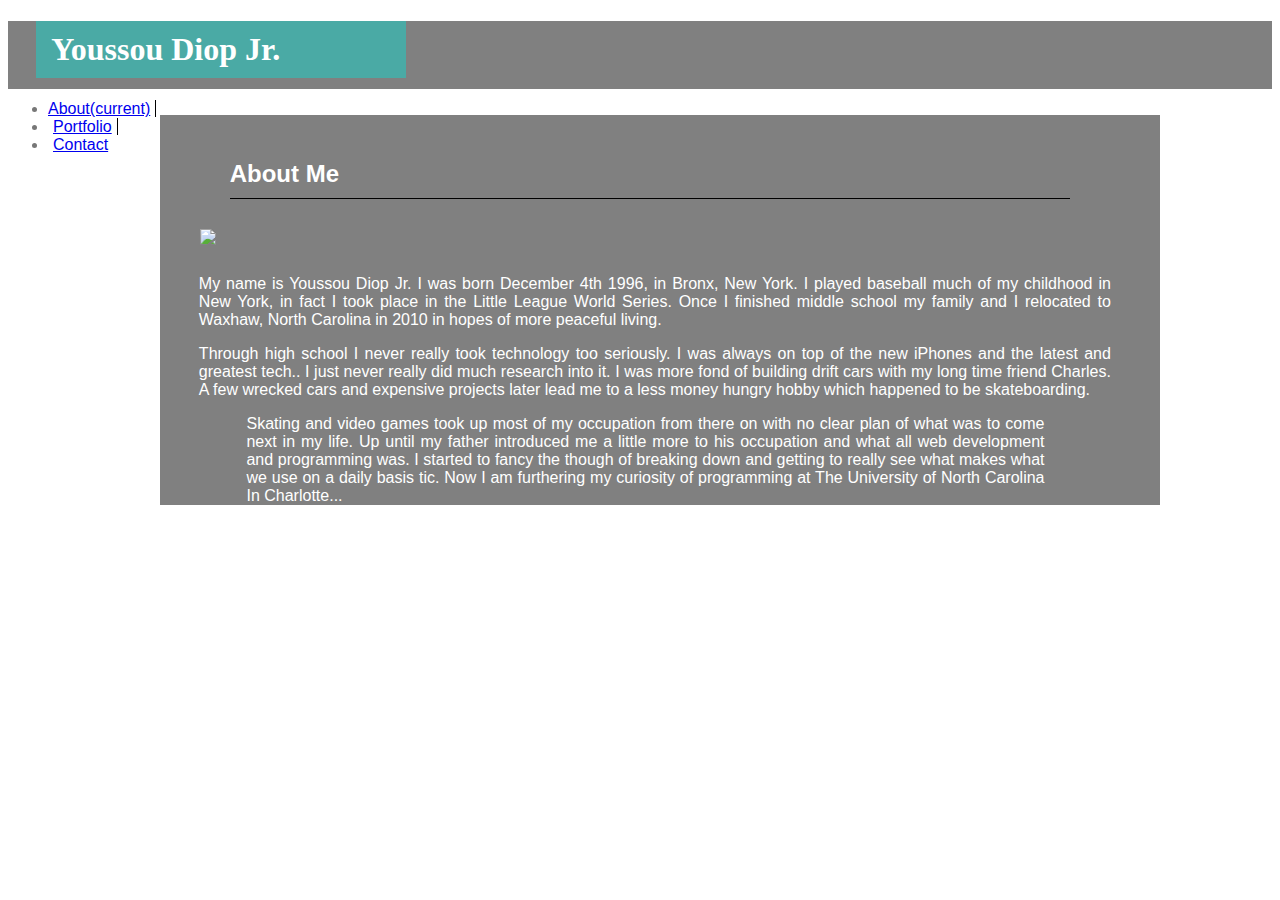
==== index.html @ 905b1be8 "semi" ====
<!DOCTYPE html>
<html lang="en">

<head>
    <meta charset="UTF-8">
    <meta name="viewport" content="width=device-width, initial-scale=1.0">
    <meta http-equiv="X-UA-Compatible" content="ie=edge">
    <title>About Me</title>
    <link rel="stylesheet" href="https://stackpath.bootstrapcdn.com/bootstrap/4.2.1/css/bootstrap.min.css" integrity="sha384-GJzZqFGwb1QTTN6wy59ffF1BuGJpLSa9DkKMp0DgiMDm4iYMj70gZWKYbI706tWS" crossorigin="anonymous">
    <link href="assets/styles/styles.css" type="text/css" rel="stylesheet">
</head>

<body>
    <div class="top">
        <div class="container">
            <div class="row">
                <div class="col-lg-7">
                    <h1>Youssou Diop Jr.</h1>
                </div>
            
                <div class="lnks">
                    <div class="col-lg-5">
                        <nav class="navbar navbar-expand">
                            </button>
                            <div class="navbar" id="navbarNav">
                                <ul class="navbar-nav">
                                    <li class="nav-item">
                                        <a class="nav-link1" href="index.html">About<span class="sr-only">(current)</span></a>
                                    </li>
                                    <li class="nav-item">
                                        <a class="nav-link2" href="portfolio.html">Portfolio</a>
                                    </li>
                                    <li class="nav-item">
                                        <a class="nav-link3" href="contact.html"> Contact</a>
                                    </li>
                                </ul>
                            </div>
                        </nav>
                    </div>
                </div>
                </div>
            </div>
        </div>
    </div>

    <div class="content">
        <div class="container">
            <div class="row">
                <div class="col-lg-12">
                    <h2>About Me</h2>
                </div>
            </div>
            <div class="row">
                <div class="col-lg-4">
                    <img src="/Users/diop/Desktop/GitHub/Basic-Portfolio/assets/images/IMG_2119.jpeg">
                </div>
                <div class="col-lg-8">
                    <div class="bio">
                        <p class="para1">
                            My name is Youssou Diop Jr. I was born December 4th 1996, in Bronx, New York. I played
                            baseball much of
                            my childhood in New York, in fact I took place in the Little League World Series.
                            Once I finished middle school my family and I relocated to Waxhaw, North Carolina in
                            2010 in hopes of
                            more peaceful living.</p>

                        <p class="par2">
                            Through high school I never really took technology too seriously.
                            I was always on top of the new iPhones and the latest and greatest tech.. I just never
                            really did much
                            research into it. I was more fond of building drift cars with my long time friend
                            Charles.
                            A few wrecked cars and expensive projects later lead me to a less money hungry hobby
                            which happened to
                            be skateboarding.</p>
                    </div>
                </div>
            </div>
        </div>
        <div class="container">

            <div class="para">
            <div class="row">
                <div class="col-lg-12">
                    <p>
                        Skating and video games took up most of my occupation from there on with no clear
                        plan of what was to come next in my life.
                        Up until my father introduced me a little more to his occupation and what all web
                        development and
                        programming was. I started to fancy the though of breaking down and getting to really
                        see what makes
                        what we use on a daily basis tic.
                        Now I am furthering my curiosity of programming at The University of North Carolina In
                        Charlotte...

                    </p>
                </div>
                </div>
            </div>
        </div>
    </div>
    </div>
    </div>
    <script src="https://code.jquery.com/jquery-3.3.1.slim.min.js" integrity="sha384-q8i/X+965DzO0rT7abK41JStQIAqVgRVzpbzo5smXKp4YfRvH+8abtTE1Pi6jizo"
        crossorigin="anonymous"></script>
    <script src="https://cdnjs.cloudflare.com/ajax/libs/popper.js/1.14.6/umd/popper.min.js" integrity="sha384-wHAiFfRlMFy6i5SRaxvfOCifBUQy1xHdJ/yoi7FRNXMRBu5WHdZYu1hA6ZOblgut"
        crossorigin="anonymous"></script>
    <script src="https://stackpath.bootstrapcdn.com/bootstrap/4.2.1/js/bootstrap.min.js" integrity="sha384-B0UglyR+jN6CkvvICOB2joaf5I4l3gm9GU6Hc1og6Ls7i6U/mkkaduKaBhlAXv9k"
        crossorigin="anonymous"></script>
</body>

</html>
---- assets/styles/styles.css ----
body {
    color: #777777;
    font-family: Arial, Helvetica, sans-serif;
    background-image: url(/Users/diop/Desktop/GitHub/Basic-Portfolio/assets/images/fancy-cushion.png);
    
}
img {
    width: 100%;
    max-width: 300px;
    height: auto;
    padding-left: 20px;
    padding-top: 10px;
}
p {
    margin-left: 2%;
    padding-right: 3%;
    text-align: justify;
    
}
.col-lg-7 {
    padding-left: 5%;
}
.col-lg-12 {
    padding-left: 50px;
    padding-right: 70px;
}
.col-lg-4 {
    padding-right: 0;
}
.nav-link1{
    border-right: solid black 1px;
    padding-right: 5px;
}
.nav-link2{
    border-right: solid black 1px;
    padding: 0 5px 0 5px
}
.nav-link3{
    padding: 0 5px 0 5px;
}
.content {
    background-color:grey;
    color: white;
    width: 960px;
    height: auto;
    padding:2% 20px 0 20px; 
    margin: 2% 0 0 12%; 
}
.top{
    background: grey;
    height: 68px;
}
h1 {
    color: white;
    background: #4aaaa5;
    width: 340px;
    padding: 10px 15px 10px 15px;
    font-family: Georgia, 'Times New Roman', Times, serif;
    margin-left: -35px;
}
h2 {
    border-bottom: solid black 1px;
    padding: 0 10px 10px 0;
}
.bio {
    padding-top: 10px;
    text-align: left;
}
.par2 {
   
}
.navbar-nav {
    padding-bottom: 20%;
}
a:hover {
    color: white;
    text-decoration: none;
}
a:visited {
    color: white;
}
a:active {
    color: white;
}

@media screen and (max-width: 980px) {

h1 {
    margin-left: 35px;
}
h2 {
    padding-left: 15px;
}
p{
    text-align: center;
}
.para1 {
    margin-top: -50%;
    padding-left: 50%;
}
.container {
    margin-left: 0;
    padding-left: 0;
}
.content {
    width: 550px;
    margin: 2% 0 0 5%;
}
.col-lg-4 {
    column-width: 200px;
}
.col-lg-12 {
    padding-left: 0px; 
    padding-right: 0px; 
}
.para2 {
    padding: 0 15px 0 15px;
}
img {
    margin-left: 0%;
    padding-left: 0px;
}
.lnks {
    margin-top: -10%;
    margin-left: 90%;
}
}

@media screen and (max-width: 768px) {

    body {
        font-size: 18px;
    }
    .top {
        margin-right: -133px;
    }
    h1 {
        margin-left: -5px;
    }
    h2 {
        padding-left: 15px;
    }
    p{
        text-align: center;
    }
    .para1 {
        margin-top: -50%;
        padding-left: 50%;
    }
    .container {
        margin-left: 0;
        padding-left: 0;
    }
    .content {
        width: 650px;
        margin: 2% 0 0 15%;
        padding-bottom: 0;
    }
    .col-lg-4 {
        column-width: 200px;
    }
    .col-lg-12 {
        padding-left: 0px; 
        padding-right: 0px; 
    }
    .para2 {
        padding: 0 15px 0 15px;
    }
    img {
        margin-left: 0%;
        padding-left: 0px;
    }
    .lnks {
        margin-top: -10%;
        margin-left: 85%;
    }
}

@media screen and (max-width: 640px) {
    body {
        font-size: 18px;
    }
    .top {
        margin-right: -15%;
    }
    h1 {
        margin-left: 170px;
    }
    h2 {
        padding-left: 15px;
    }
    p{
        text-align: center;
    }
    .para1 {
        margin-top: -50%;
        padding-left: 50%;
    }
    .container {
        margin-left: 0;
        padding-left: 0;
    }
    .content {
        width: 620px;
        margin: 10% 0 0 10%;
        padding-bottom: 0;
    }
    .col-lg-4 {
        column-width: 200px;
    }
    .col-lg-12 {
        padding-left: 0px; 
        padding-right: 0px; 
    }
    .para2 {
        padding: 0 15px 0 15px;
    }
    img {
        margin-left: 0%;
        padding-left: 0px;
    }
    .lnks {
        padding-top: 30px;
        margin-left: 40%;
    }
}
}
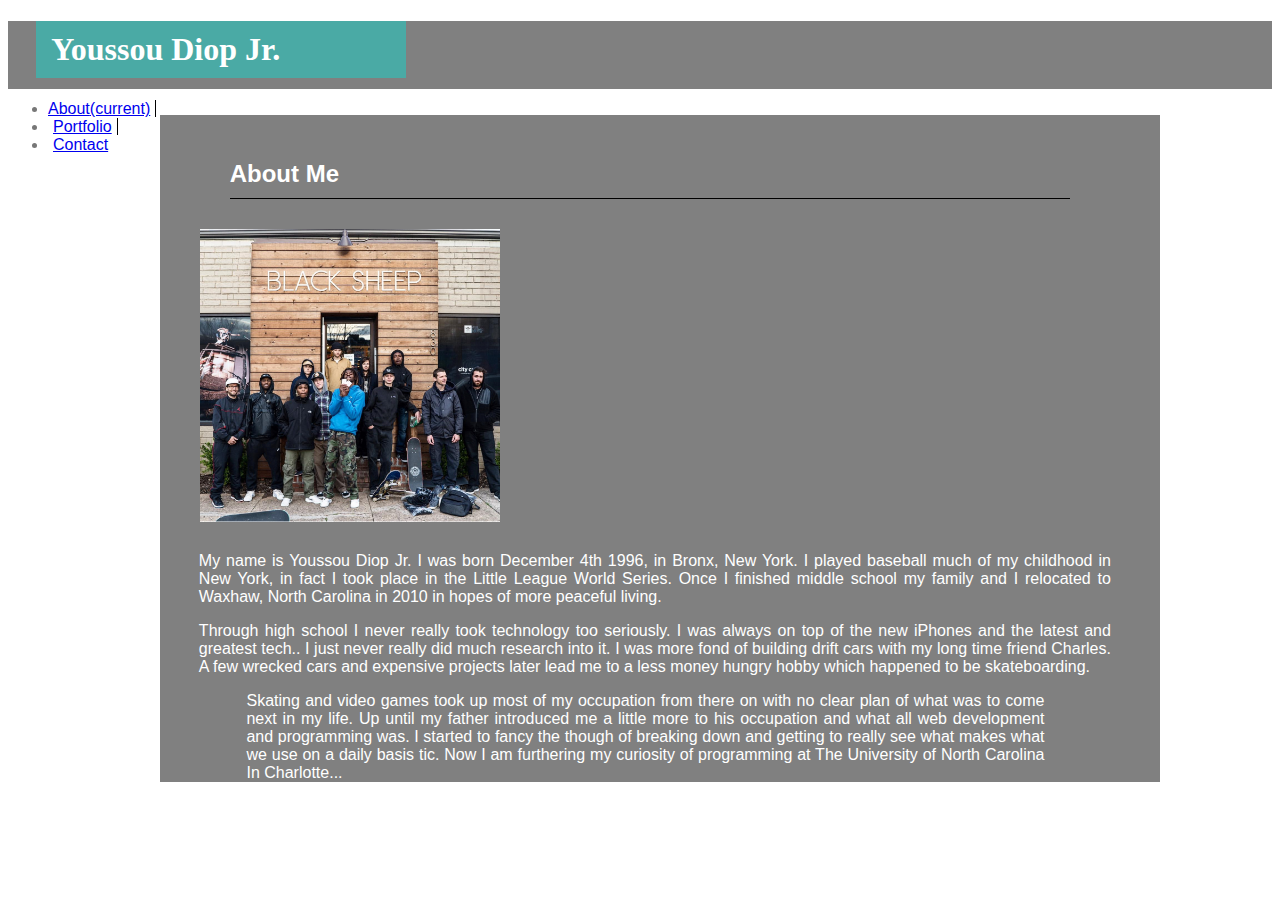
==== commit 020397a5: "picfix" ====
--- a/index.html
+++ b/index.html
@@ -52,7 +52,7 @@
             </div>
             <div class="row">
                 <div class="col-lg-4">
-                    <img src="/Users/diop/Desktop/GitHub/Basic-Portfolio/assets/images/IMG_2119.jpeg">
+                    <img src="assets/images/IMG_2119.jpeg">
                 </div>
                 <div class="col-lg-8">
                     <div class="bio">
--- a/assets/styles/styles.css
+++ b/assets/styles/styles.css
@@ -1,8 +1,7 @@
-
 body {
     color: #777777;
     font-family: Arial, Helvetica, sans-serif;
-    background-image: url(/Users/diop/Desktop/GitHub/Basic-Portfolio/assets/images/fancy-cushion.png);
+    background-image: url(/Users/diop/Desktop/GitHub/Bootstrap-Portfolio/assets/images/fancy-cushion.png);
     
 }
 img {
@@ -225,4 +224,3 @@
         margin-left: 40%;
     }
 }
-}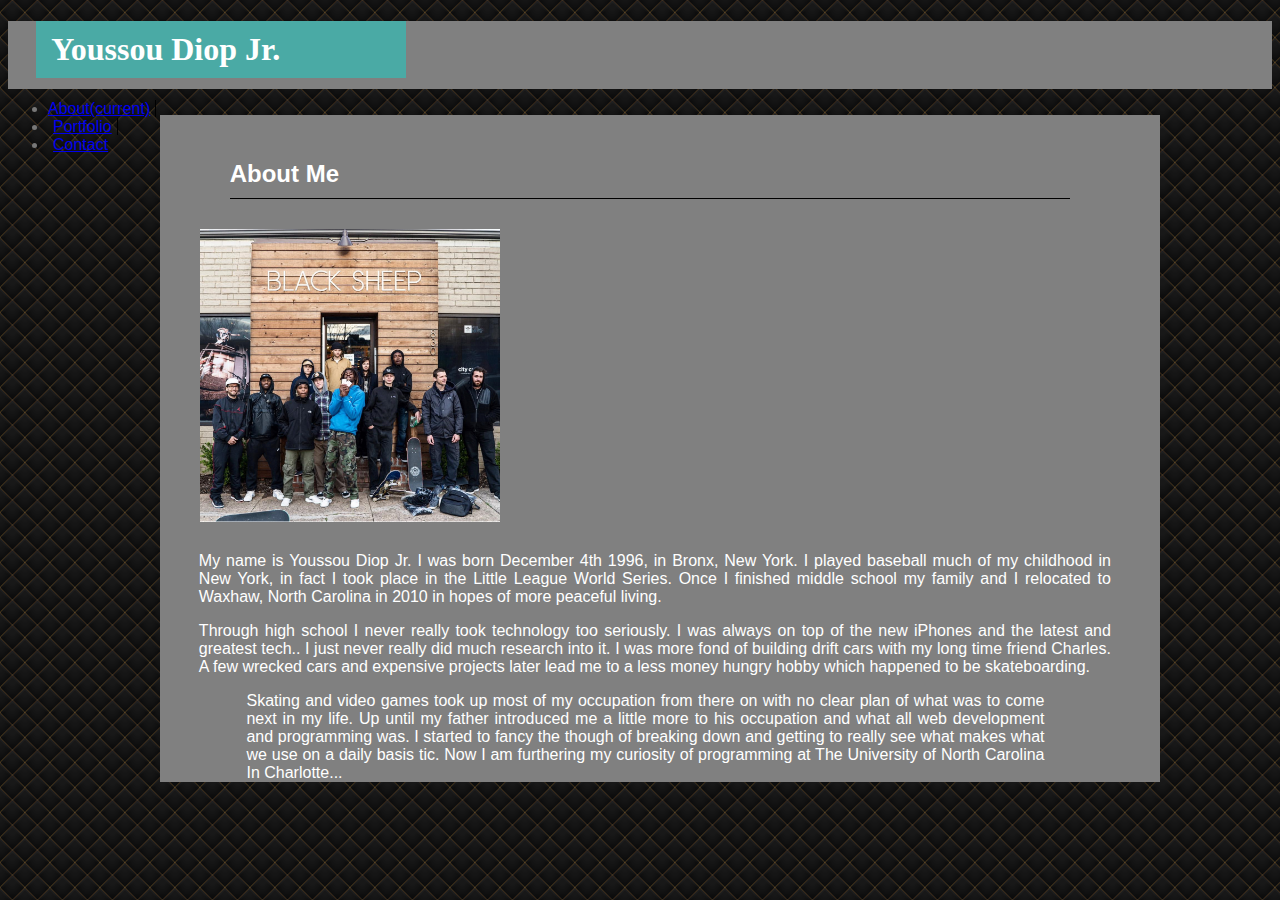
==== commit 199589b0: "fixed path" ====
--- a/index.html
+++ b/index.html
@@ -52,7 +52,7 @@
             </div>
             <div class="row">
                 <div class="col-lg-4">
-                    <img src="assets/images/IMG_2119.jpeg">
+                    <img src="assets/styles/assets/images/IMG_2119.jpeg">
                 </div>
                 <div class="col-lg-8">
                     <div class="bio">
--- a/assets/styles/styles.css
+++ b/assets/styles/styles.css
@@ -1,7 +1,7 @@
 body {
     color: #777777;
     font-family: Arial, Helvetica, sans-serif;
-    background-image: url(/Users/diop/Desktop/GitHub/Bootstrap-Portfolio/assets/images/fancy-cushion.png);
+    background-image: url("assets/images/fancy-cushion.png");
     
 }
 img {
